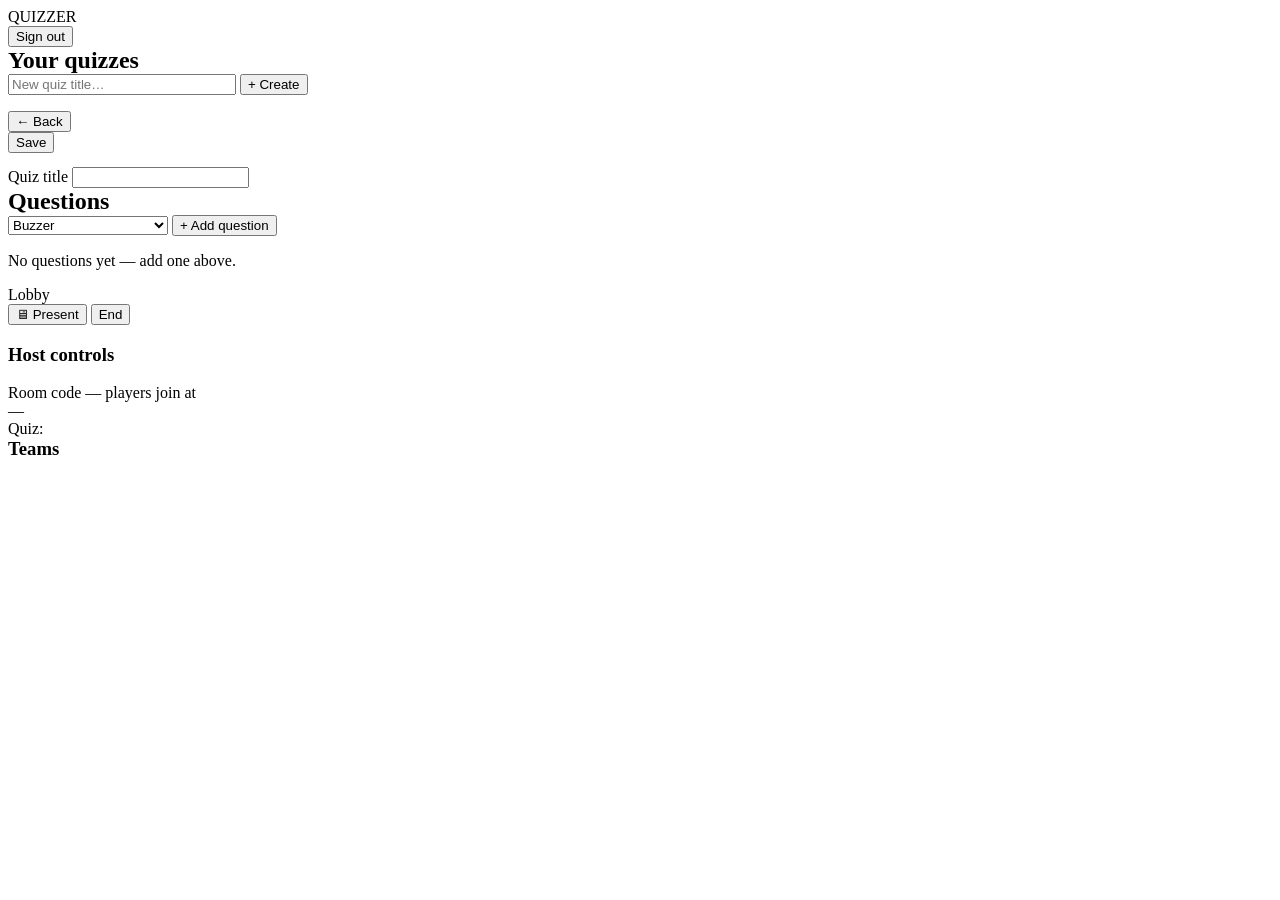
==== web/host.html @ 7f324575 "Quizzer: live multi-format quiz platform (Phase 1 MVP) Pure-Python-stdlib backend (asyncio HTTP + We" ====
<!DOCTYPE html>
<html lang="en">
<head>
<meta charset="utf-8">
<meta name="viewport" content="width=device-width, initial-scale=1, viewport-fit=cover">
<title>Quizzer — Host console</title>
<link rel="preconnect" href="https://fonts.googleapis.com">
<link rel="preconnect" href="https://fonts.gstatic.com" crossorigin>
<link rel="stylesheet" href="https://fonts.googleapis.com/css2?family=Unbounded:wght@500;600;700;800;900&family=Outfit:wght@300;400;500;600;700;800&display=swap">
<link rel="stylesheet" href="/css/style.css">
</head>
<body>
<div class="wrap wide">
  <div class="topbar">
    <div class="brand"><span class="dot"></span> <span class="name">QUIZZER</span></div>
    <div class="row">
      <span class="muted tiny" id="whoami"></span>
      <button class="btn ghost sm" id="logout">Sign out</button>
    </div>
  </div>

  <!-- ============ DASHBOARD ============ -->
  <section id="view-dash">
    <div class="card">
      <div class="row spread">
        <h2 style="margin:0;">Your quizzes</h2>
        <div class="row">
          <input id="newTitle" placeholder="New quiz title…" style="width:220px;">
          <button class="btn primary" id="createQuiz">+ Create</button>
        </div>
      </div>
      <div id="quizList" style="margin-top:16px;"></div>
    </div>
  </section>

  <!-- ============ EDITOR ============ -->
  <section id="view-editor" class="hide">
    <div class="card">
      <div class="row spread">
        <button class="btn ghost sm" id="backToDash">← Back</button>
        <div class="row">
          <span class="ok" id="saveState"></span>
          <button class="btn" id="saveQuiz">Save</button>
        </div>
      </div>
      <div style="margin-top:14px;">
        <label>Quiz title</label>
        <input id="editTitle">
      </div>
    </div>

    <div class="card">
      <div class="row spread">
        <h2 style="margin:0;">Questions</h2>
        <div class="row">
          <select id="addType" style="width:auto;">
            <option value="buzzer">Buzzer</option>
            <option value="freetext">Free-text</option>
            <option value="select">Select (multiple choice)</option>
          </select>
          <button class="btn primary" id="addQuestion">+ Add question</button>
        </div>
      </div>
      <div id="questions" style="margin-top:16px;"></div>
      <p class="muted tiny" id="noQuestions">No questions yet — add one above.</p>
    </div>
  </section>

  <!-- ============ LIVE HOST CONSOLE ============ -->
  <section id="view-live" class="hide">
    <div class="grid cols2" style="grid-template-columns: 1.4fr 1fr; align-items:start;">
      <!-- left: stage + controls -->
      <div class="stack">
        <div class="card">
          <div class="row spread">
            <div class="row">
              <span class="pill" id="livePhase">Lobby</span>
              <span class="muted tiny" id="liveProgress"></span>
            </div>
            <div class="row">
              <span class="muted tiny" id="connState"></span>
              <button class="btn sm" id="presentBtn">🖥 Present</button>
              <button class="btn ghost sm" id="endRoom">End</button>
            </div>
          </div>

          <div id="liveStage" style="margin-top:16px;"></div>
        </div>

        <div class="card" id="controlCard">
          <h3>Host controls</h3>
          <div id="controls" class="row wrap2"></div>
        </div>
      </div>

      <!-- right: room info + teams + buzz/review panels -->
      <div class="stack">
        <div class="card center">
          <div class="muted tiny">Room code — players join at <b id="joinUrl"></b></div>
          <div class="code-display" id="roomCode">—</div>
          <div class="muted tiny">Quiz: <span id="liveTitle"></span></div>
        </div>
        <div class="card">
          <div class="row spread"><h3 style="margin:0;">Teams</h3><span class="muted tiny" id="teamCount"></span></div>
          <div class="chips" id="teamChips" style="margin-top:12px;"></div>
        </div>
        <div class="card" id="sidePanel"></div>
      </div>
    </div>
  </section>
</div>

<script src="/js/common.js"></script>
<script src="/js/host.js"></script>
</body>
</html>
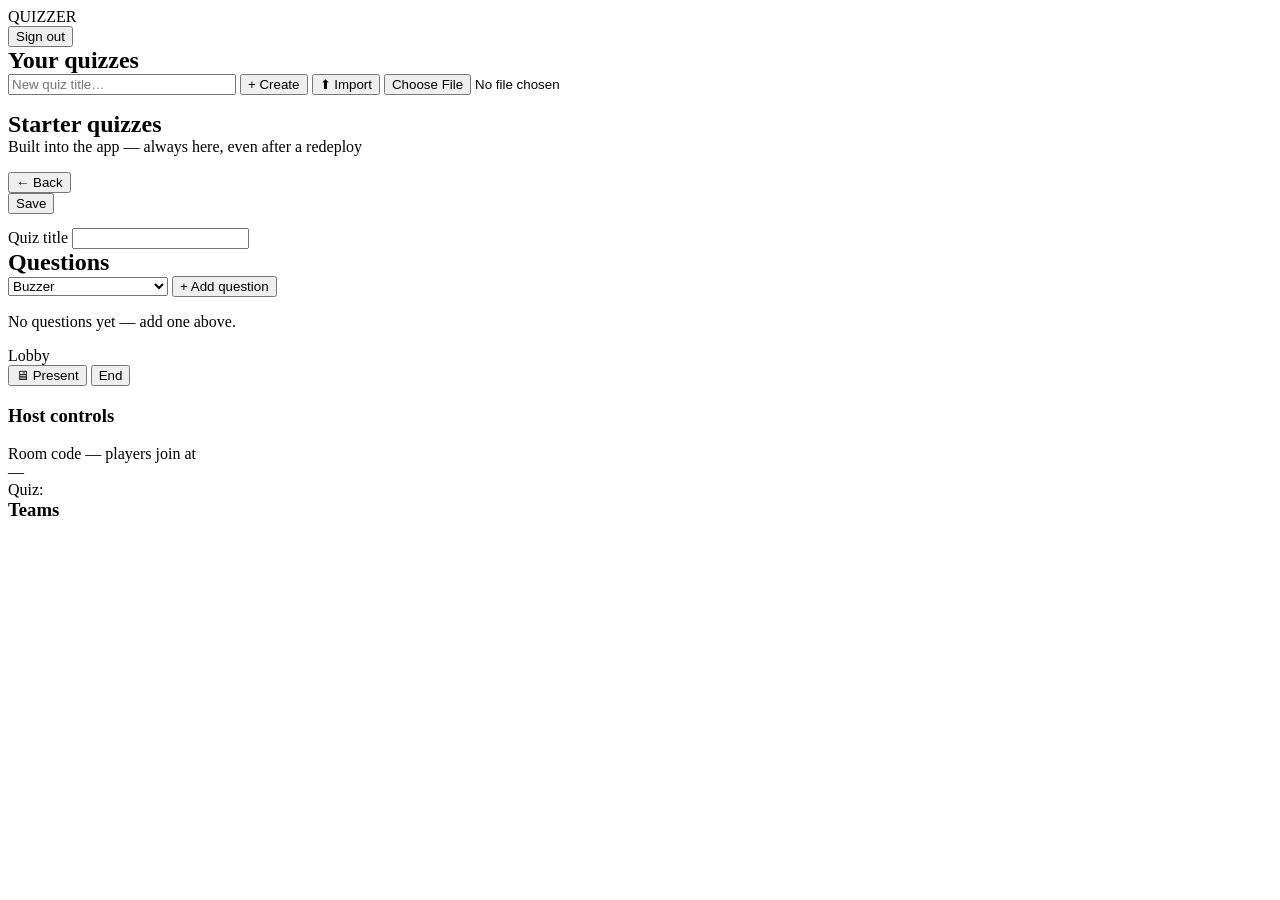
==== commit 811b90b0: "Starter quizzes + JSON export/import to survive ephemeral free-tier disks Free hosting (Render free " ====
--- a/web/host.html
+++ b/web/host.html
@@ -27,9 +27,19 @@
         <div class="row">
           <input id="newTitle" placeholder="New quiz title…" style="width:220px;">
           <button class="btn primary" id="createQuiz">+ Create</button>
+          <button class="btn" id="importBtn" title="Restore a quiz from a .json backup">⬆ Import</button>
+          <input id="importFile" type="file" accept="application/json,.json" class="hide">
         </div>
       </div>
       <div id="quizList" style="margin-top:16px;"></div>
+    </div>
+
+    <div class="card">
+      <div class="row spread">
+        <h2 style="margin:0;">Starter quizzes</h2>
+        <span class="muted tiny">Built into the app — always here, even after a redeploy</span>
+      </div>
+      <div id="seedList" style="margin-top:16px;"></div>
     </div>
   </section>
 
